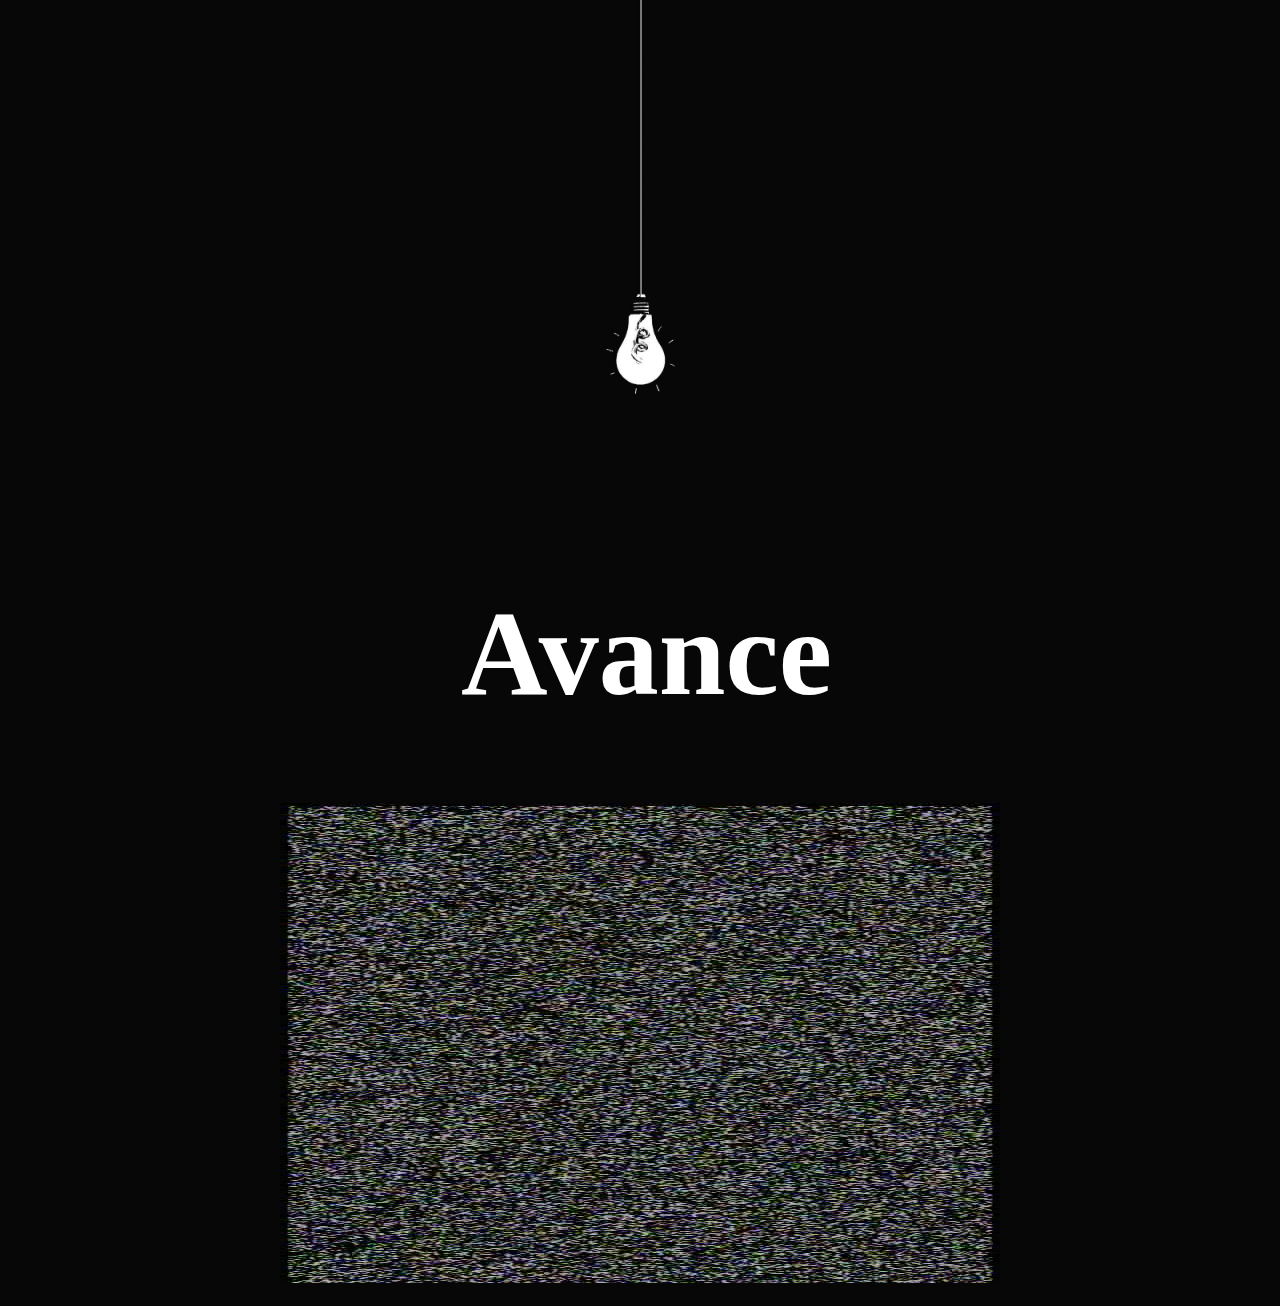
==== avance.html @ 25856756 "commit: maps" ====
<!DOCTYPE html>

<html>

<head>
    <meta charset="utf-8">
    <title>Avance</title>
    <link rel="stylesheet" href="avance.css" type="text/css">
</head>

<body>
    <div class="texto">
        <h1>Avance</h1>
    </div>
    <a href="index.html"><img src="media/estatica.gif" alt="Volver."></a>
</body>

</html>
---- avance.css ----
@font-face{
    font-family: "fuente";
    src: url('media/font/font2.otf');
}
body {
    font-family: fuente;
    font-size: 60px;
    text-align: center;
    color: #FFFFFF;

    background-image: url('media/home-fondo.jpg');
    background-repeat: no-repeat;
    background-size: 20vw;
    background-color: #070707;
    background-position: top center;
}

.texto{
    margin-top: 65vh;
    margin-left: 1vw;
}

.img{
    width: 45vw;
    height: auto;
}
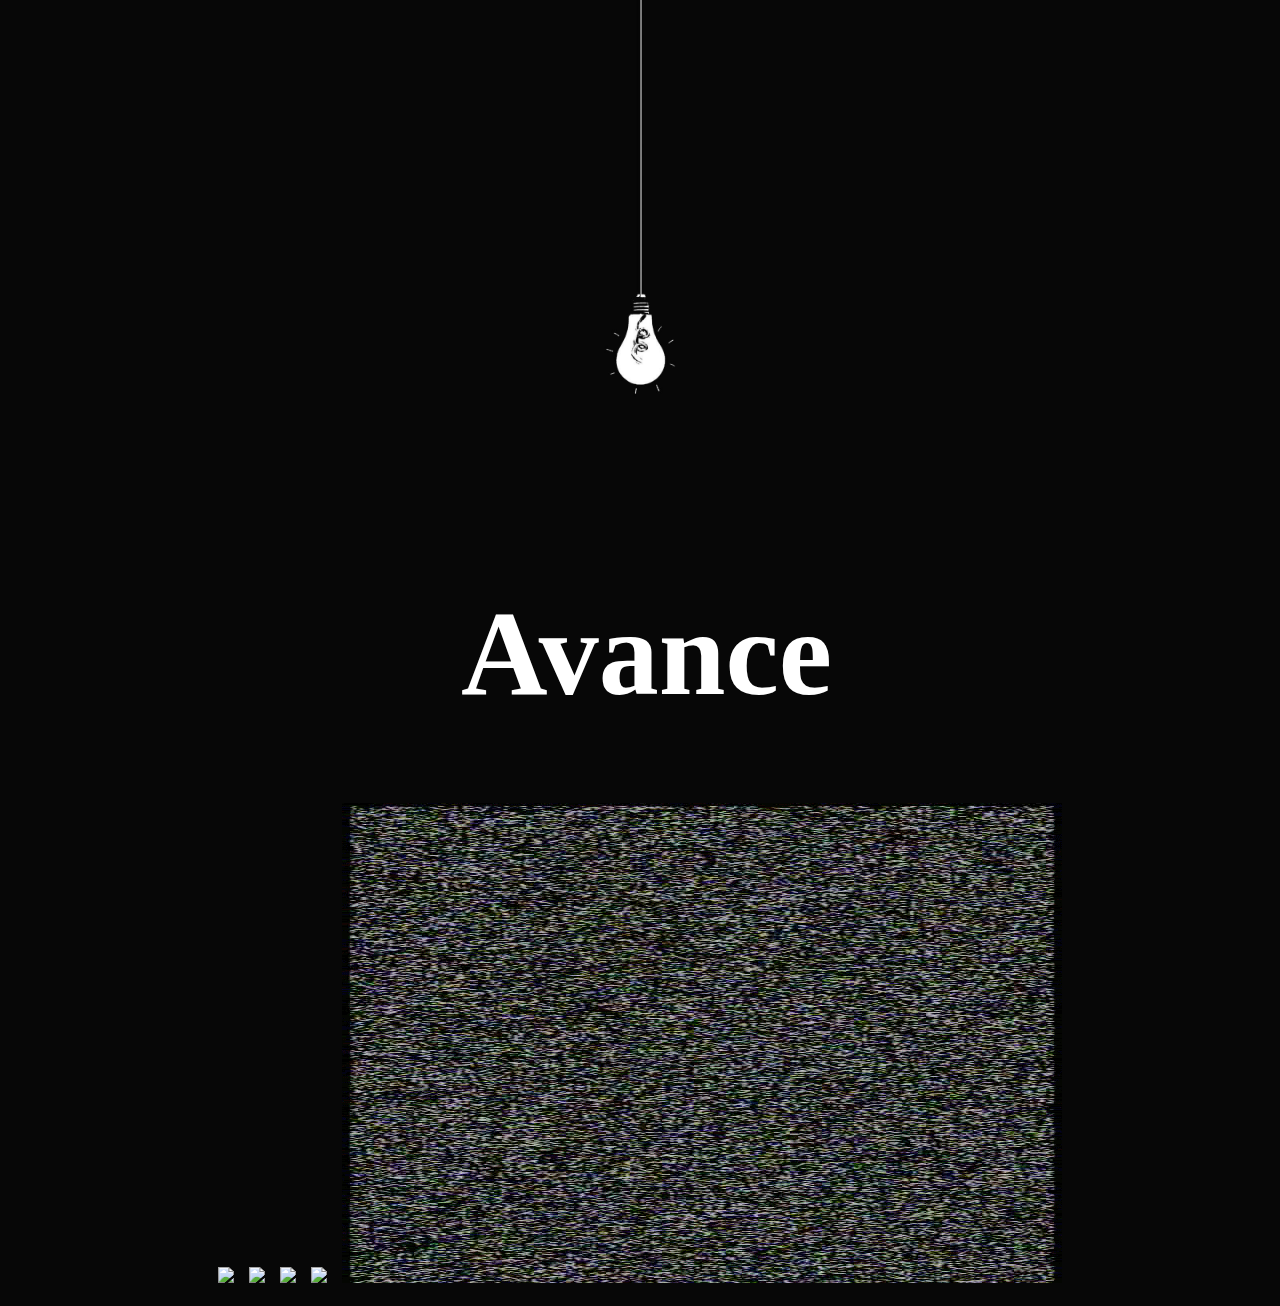
==== commit 38365e45: "Feat: Avance photos" ====
--- a/avance.html
+++ b/avance.html
@@ -12,6 +12,10 @@
     <div class="texto">
         <h1>Avance</h1>
     </div>
+    <img src="media/Depresion1.png" class="img">
+    <img src="media/Depresion2.png" class="img">
+    <img src="media/Ira2.png" class="img">
+    <img src="media/Ira3.png" class="img">
     <a href="index.html"><img src="media/estatica.gif" alt="Volver."></a>
 </body>
 
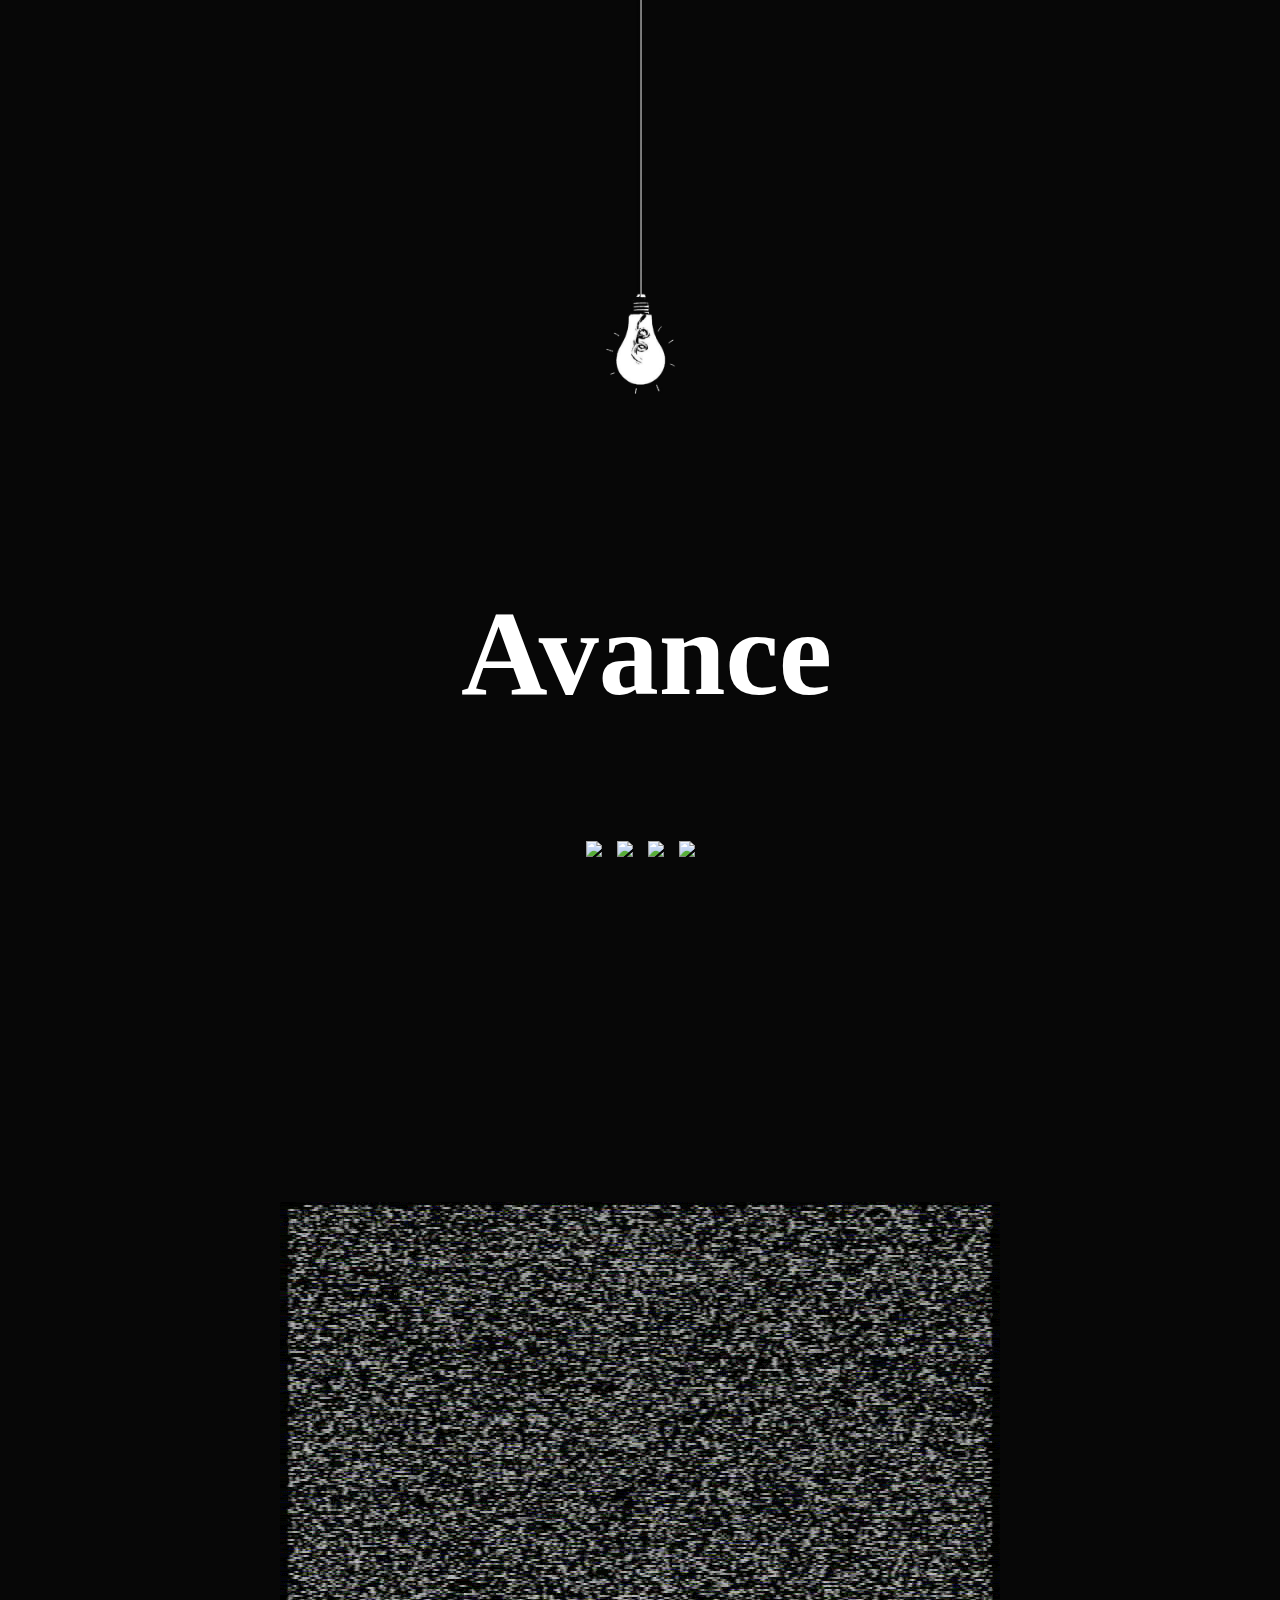
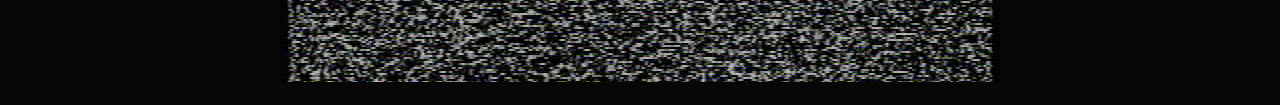
==== commit 12b30554: "feat: videos avance" ====
--- a/avance.html
+++ b/avance.html
@@ -16,7 +16,16 @@
     <img src="media/Depresion2.png" class="img">
     <img src="media/Ira2.png" class="img">
     <img src="media/Ira3.png" class="img">
+    <div class="videos">
+    <iframe width="560" height="315" src="https://www.youtube.com/embed/dTEEGSkbQTw?si=2Y2K9-bWwgY0n8SA"
+        title="YouTube video player" frameborder="0"
+        allow="accelerometer; autoplay; clipboard-write; encrypted-media; gyroscope; picture-in-picture; web-share"
+        referrerpolicy="strict-origin-when-cross-origin" allowfullscreen></iframe>
+    <iframe width="560" height="315" src="https://www.youtube.com/embed/g0CfBXLrNDc?si=yd8zLEtsz30vzGuh"
+        title="YouTube video player" frameborder="0"
+        allow="accelerometer; autoplay; clipboard-write; encrypted-media; gyroscope; picture-in-picture; web-share"
+        referrerpolicy="strict-origin-when-cross-origin" allowfullscreen></iframe>
+    </div>
     <a href="index.html"><img src="media/estatica.gif" alt="Volver."></a>
 </body>
-
 </html>
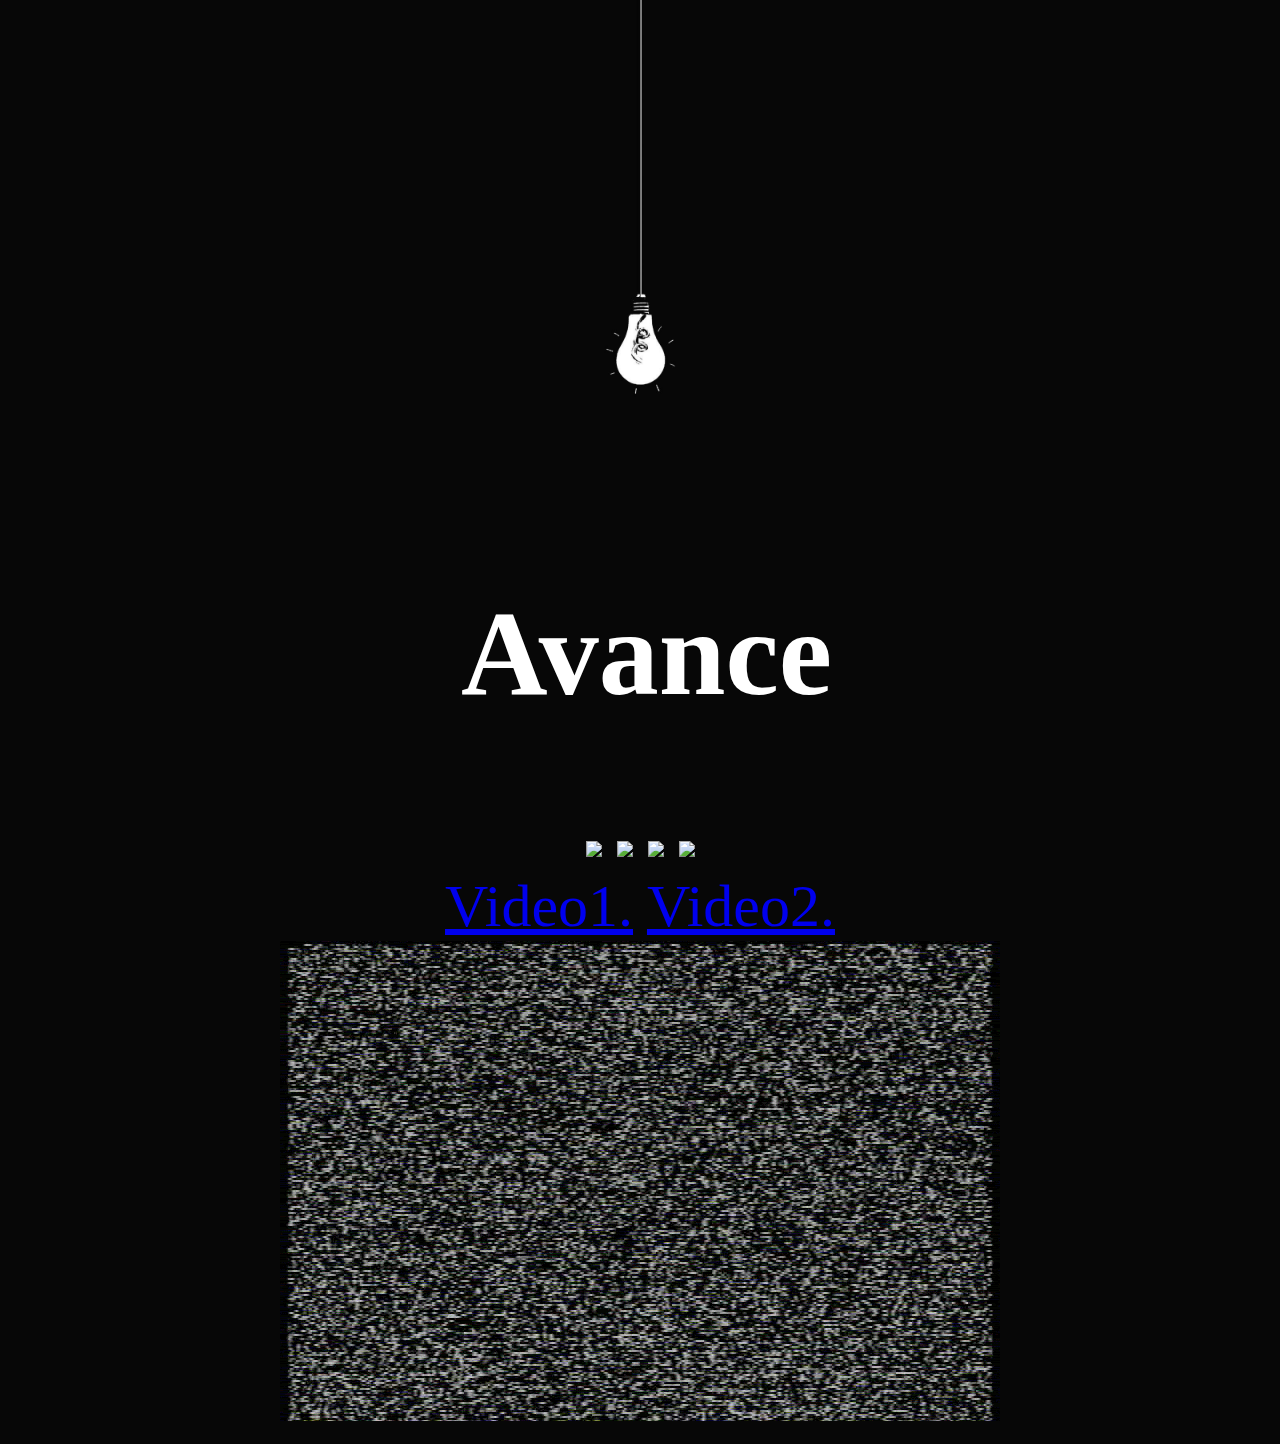
==== commit 338a3ff9: "fix: links to videos" ====
--- a/avance.html
+++ b/avance.html
@@ -17,14 +17,8 @@
     <img src="media/Ira2.png" class="img">
     <img src="media/Ira3.png" class="img">
     <div class="videos">
-    <iframe width="560" height="315" src="https://www.youtube.com/embed/dTEEGSkbQTw?si=2Y2K9-bWwgY0n8SA"
-        title="YouTube video player" frameborder="0"
-        allow="accelerometer; autoplay; clipboard-write; encrypted-media; gyroscope; picture-in-picture; web-share"
-        referrerpolicy="strict-origin-when-cross-origin" allowfullscreen></iframe>
-    <iframe width="560" height="315" src="https://www.youtube.com/embed/g0CfBXLrNDc?si=yd8zLEtsz30vzGuh"
-        title="YouTube video player" frameborder="0"
-        allow="accelerometer; autoplay; clipboard-write; encrypted-media; gyroscope; picture-in-picture; web-share"
-        referrerpolicy="strict-origin-when-cross-origin" allowfullscreen></iframe>
+    <a href="https://youtu.be/g0CfBXLrNDc?si=5lfrvQ3GgI8OEBJQ">Video1.</a>
+    <a href="https://youtu.be/dTEEGSkbQTw?si=2naNIrAPujHbhgr-">Video2.</a>
     </div>
     <a href="index.html"><img src="media/estatica.gif" alt="Volver."></a>
 </body>
